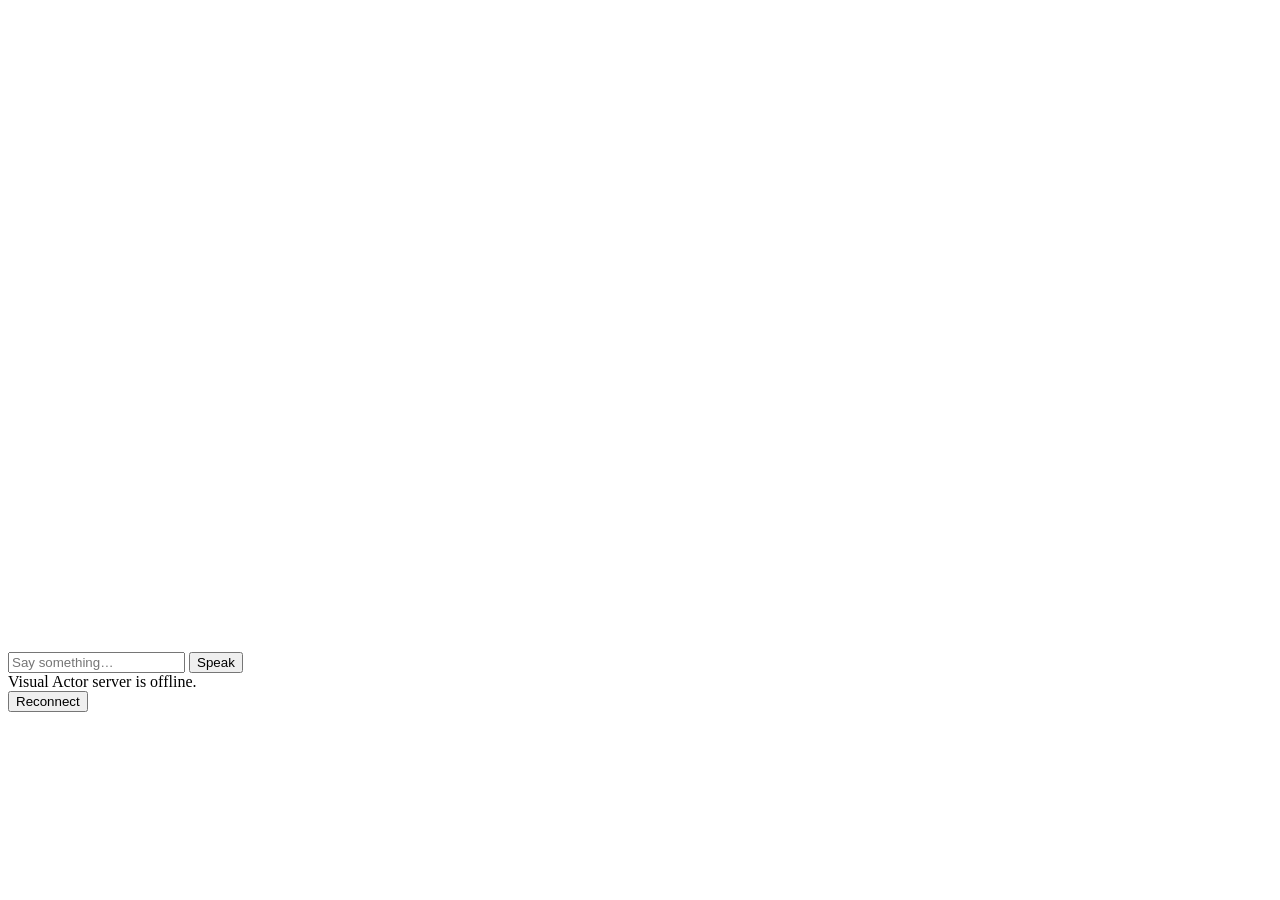
==== app/web/rainmeter.html @ 64dd9d3f "Build local visual actor system" ====
<!DOCTYPE html>
<html lang="en">
<head>
  <meta charset="utf-8" />
  <meta name="viewport" content="width=device-width, initial-scale=1" />
  <title>Visual Actor — Rainmeter Widget</title>
  <link rel="stylesheet" href="/static/rainmeter.css" />
</head>
<body>
  <canvas id="avatar" width="480" height="640"></canvas>

  <div id="bar">
    <input id="text" type="text" placeholder="Say something…" />
    <button id="say">Speak</button>
  </div>

  <div id="offline">
    <div>Visual Actor server is offline.</div>
    <button id="reconnect">Reconnect</button>
  </div>

  <script src="/static/rainmeter.js"></script>
</body>
</html>
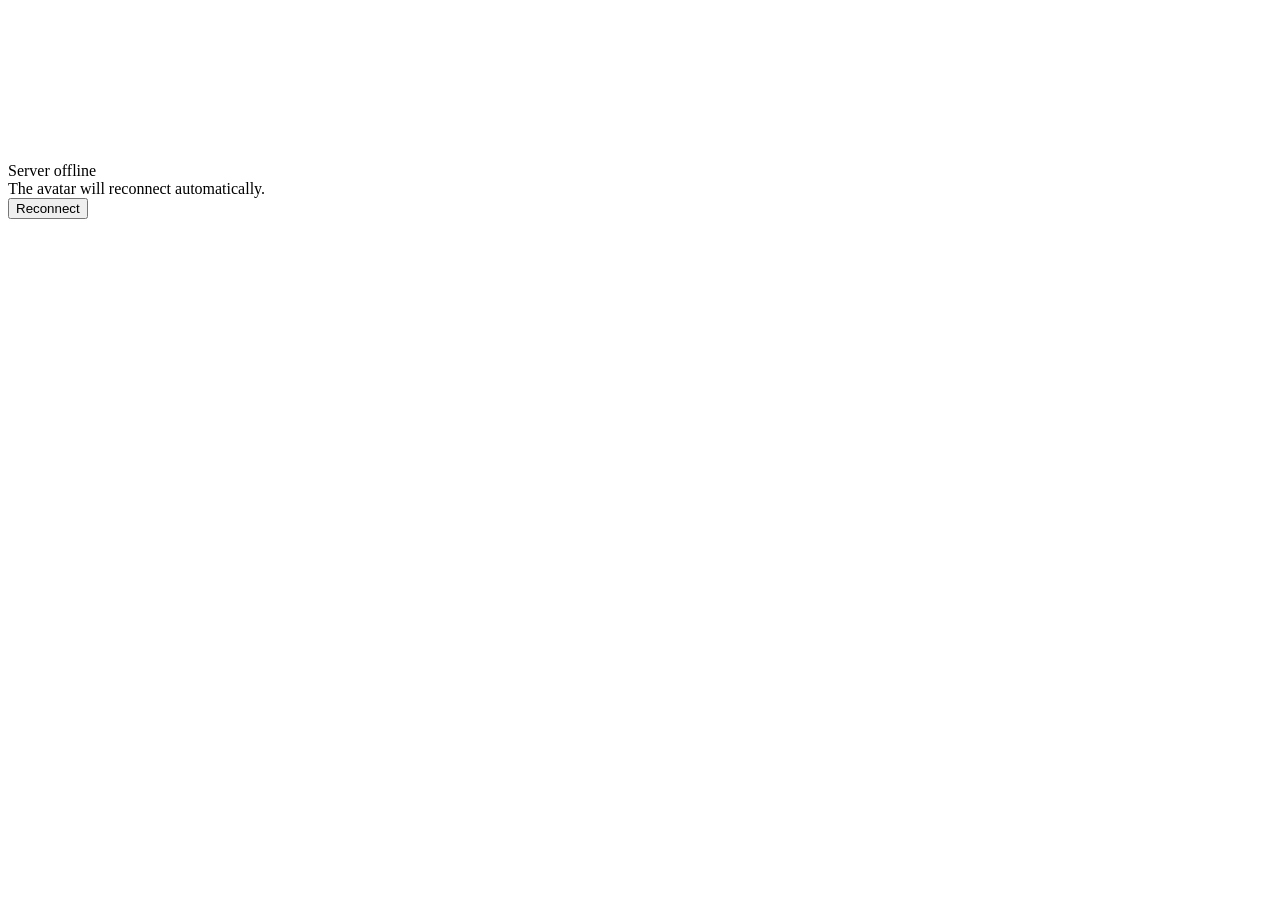
==== commit 7773f0a8: "Fix WebSocket 403 handshake and redesign web frontend The WebSocket handshake was rejected with 403 " ====
--- a/app/web/rainmeter.html
+++ b/app/web/rainmeter.html
@@ -7,18 +7,17 @@
   <link rel="stylesheet" href="/static/rainmeter.css" />
 </head>
 <body>
-  <canvas id="avatar" width="480" height="640"></canvas>
+  <canvas id="avatar" aria-label="Floating talking head"></canvas>
 
-  <div id="bar">
-    <input id="text" type="text" placeholder="Say something…" />
-    <button id="say">Speak</button>
+  <div id="offline-card" role="status" aria-live="polite">
+    <div>
+      <div class="offline-title">Server offline</div>
+      <div class="offline-copy">The avatar will reconnect automatically.</div>
+    </div>
+    <button id="reconnect" type="button">Reconnect</button>
   </div>
 
-  <div id="offline">
-    <div>Visual Actor server is offline.</div>
-    <button id="reconnect">Reconnect</button>
-  </div>
-
+  <script src="/static/renderer.js"></script>
   <script src="/static/rainmeter.js"></script>
 </body>
 </html>
